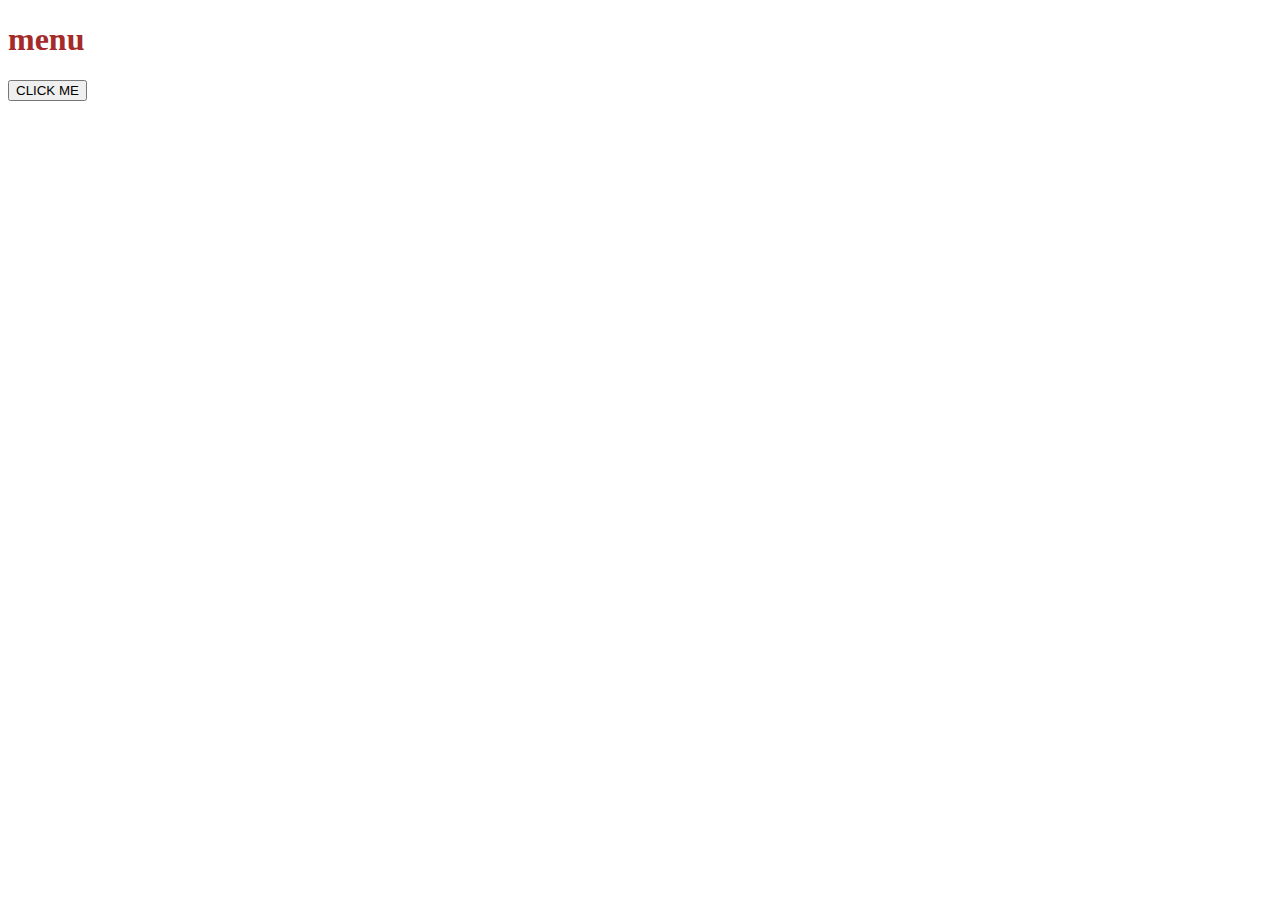
==== index.html @ 35ceff23 "set up file structure and link files" ====
<!DOCTYPE html>
<html lang="en">
<head>
    <meta charset="UTF-8">
    <meta http-equiv="X-UA-Compatible" content="IE=edge">
    <meta name="viewport" content="width=device-width, initial-scale=1.0">
    <title>DanMit </title>
    <link href="style.css" rel="stylesheet" type="text/css">
    
</head>
<body>
    <h1>menu</h1>

<button onclick="alertMe()">CLICK ME</button>







    <script type="text/javascript" src="index.js">
        
    </script>
    
</body>
</html>
---- style.css ----
h1 {
    color:brown;
}
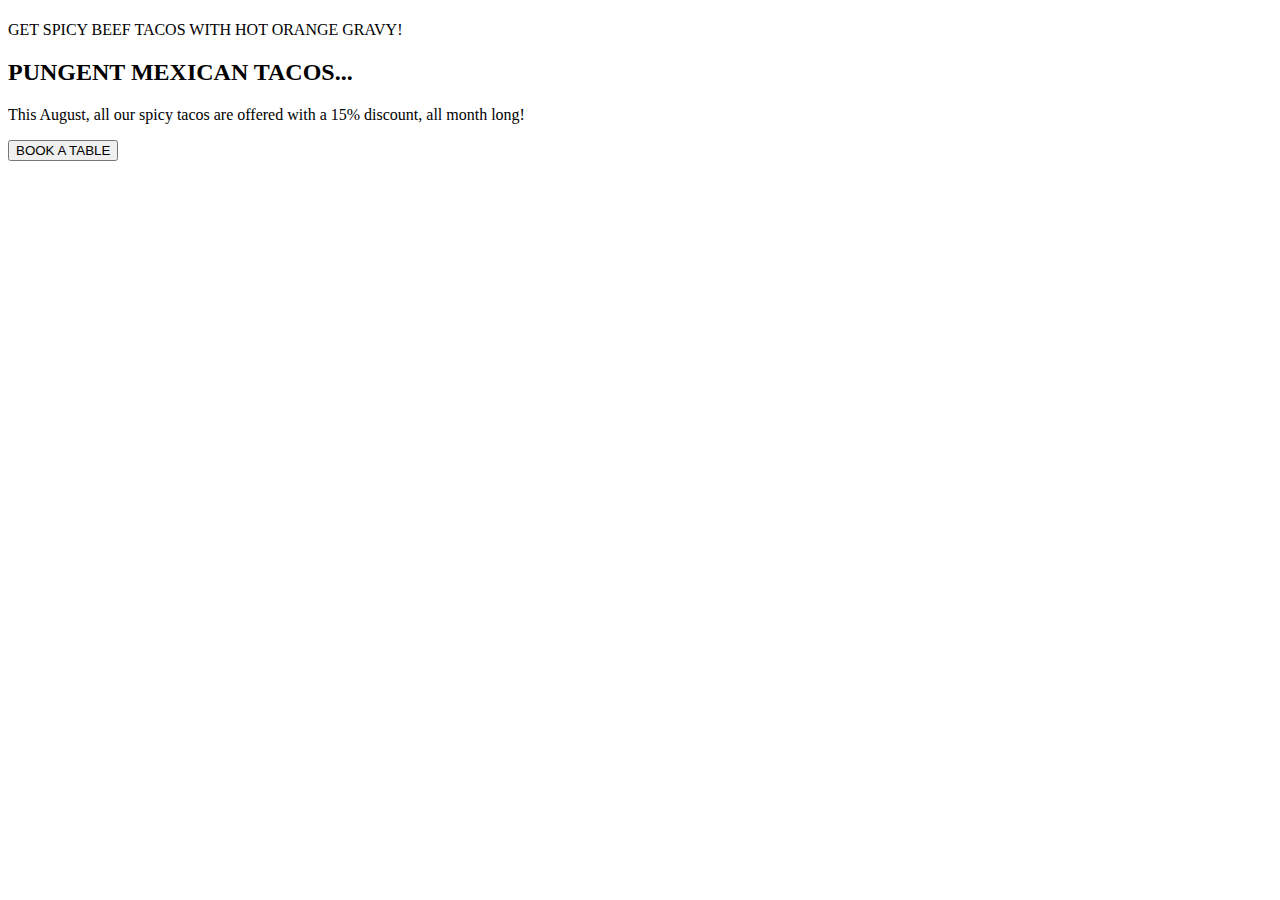
==== commit 8936dfb1: "created new html/css files/images and styled them" ====
--- a/index.html
+++ b/index.html
@@ -4,24 +4,20 @@
     <meta charset="UTF-8">
     <meta http-equiv="X-UA-Compatible" content="IE=edge">
     <meta name="viewport" content="width=device-width, initial-scale=1.0">
-    <title>DanMit </title>
-    <link href="style.css" rel="stylesheet" type="text/css">
-    
+    <title>taco project with dan</title>
+    <link href="danmit.css" rel="stylesheet">
 </head>
 <body>
-    <h1>menu</h1>
-
-<button onclick="alertMe()">CLICK ME</button>
-
-
-
-
-
-
-
-    <script type="text/javascript" src="index.js">
-        
-    </script>
+    <h1></h1>
+    <div class="whole">    
+        <p id="intro">GET SPICY BEEF TACOS WITH HOT ORANGE GRAVY!</p>
+        <h2>PUNGENT MEXICAN TACOS...</h2>
+        <p id="end">This August, all our spicy tacos are offered with a 15% discount, all month long!</p>
+    </div>
     
+        <button id="click" onclick="reservation()">BOOK A TABLE</button>
+    
+        <script src="danmit.js"></script>
 </body>
+      
 </html>